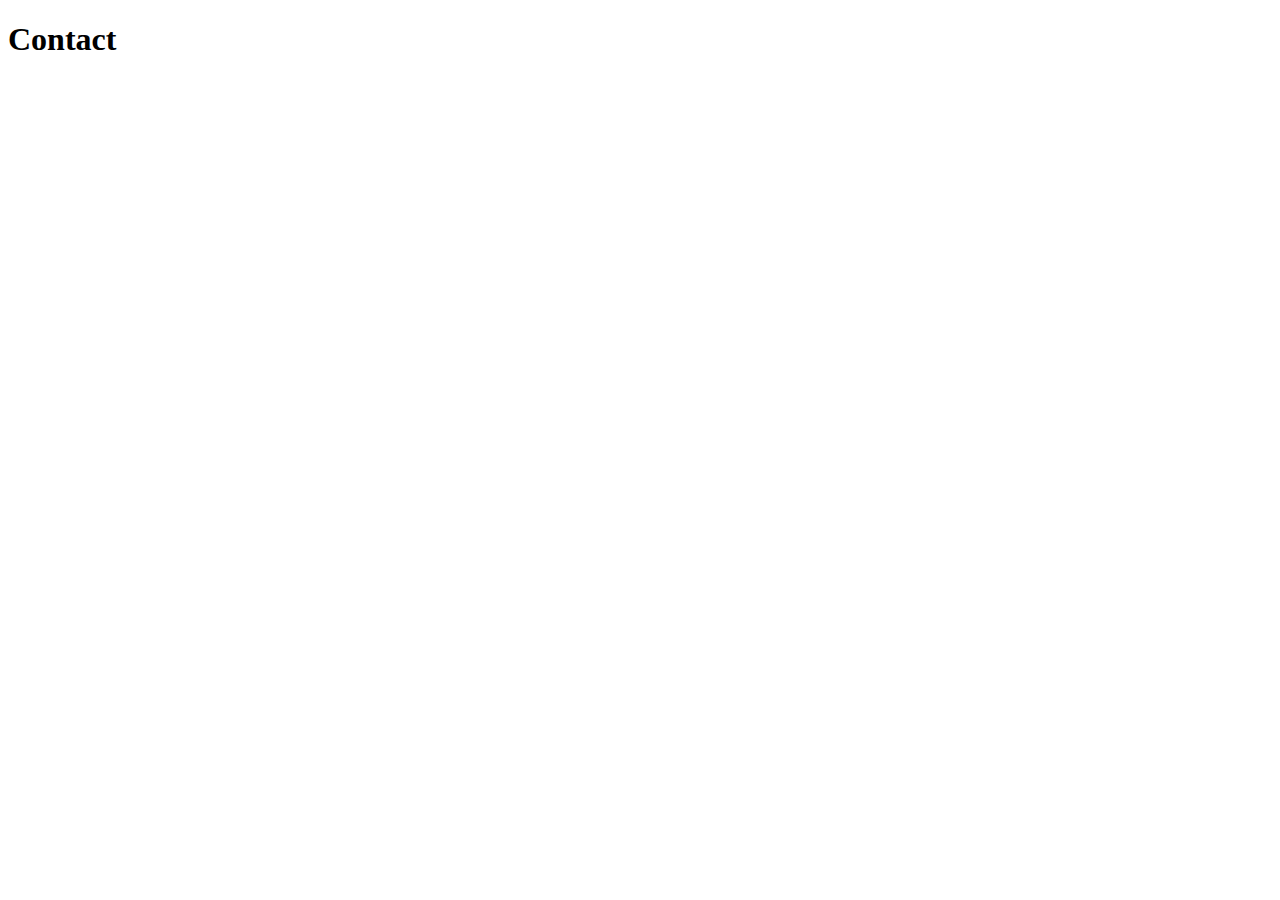
==== contact.html @ fd7846ee "Copied files to start project" ====
<!DOCTYPE html>
<html lang="en">
<head>
	<meta charset="utf-8">
	<title>Contact Us</title>
	<link href="https://fonts.googleapis.com/css?family=Roboto:400,700" rel="stylesheet">
	<link rel="stylesheet" href="css/index.css">
	<!--[if IE]>
		<script src="http://html5shiv.googlecode.com/svn/trunk/html5.js"></script>
	<![endif]-->
</head>

<body>

	<h1>Contact</h1>

<!-- Contactd Us Content 
  Contact Us
  
Get In Touch

Email Address
Enter Email
We'll never share your email with anyone else.

How many buildings do you need planned?
1-5

Provide a brief overview of your project needs:

I am a small business
I am a residential owner
I am a corporation

Submit

Where We Work

New York
123 Lane
Suite 100
Albany, NY 12345
202 555 0144

Florida
Ocean Drive
Suite 201
Orlando, FL 22345
502 555 0144

California
Mountain Street
Suite 105
San Diego, CA 22345
702 555 0144

-->

	<script src="js/index.js"></script>
</body>
</html>
---- css/index.css ----
/* Should be empty until you compile your LESS */
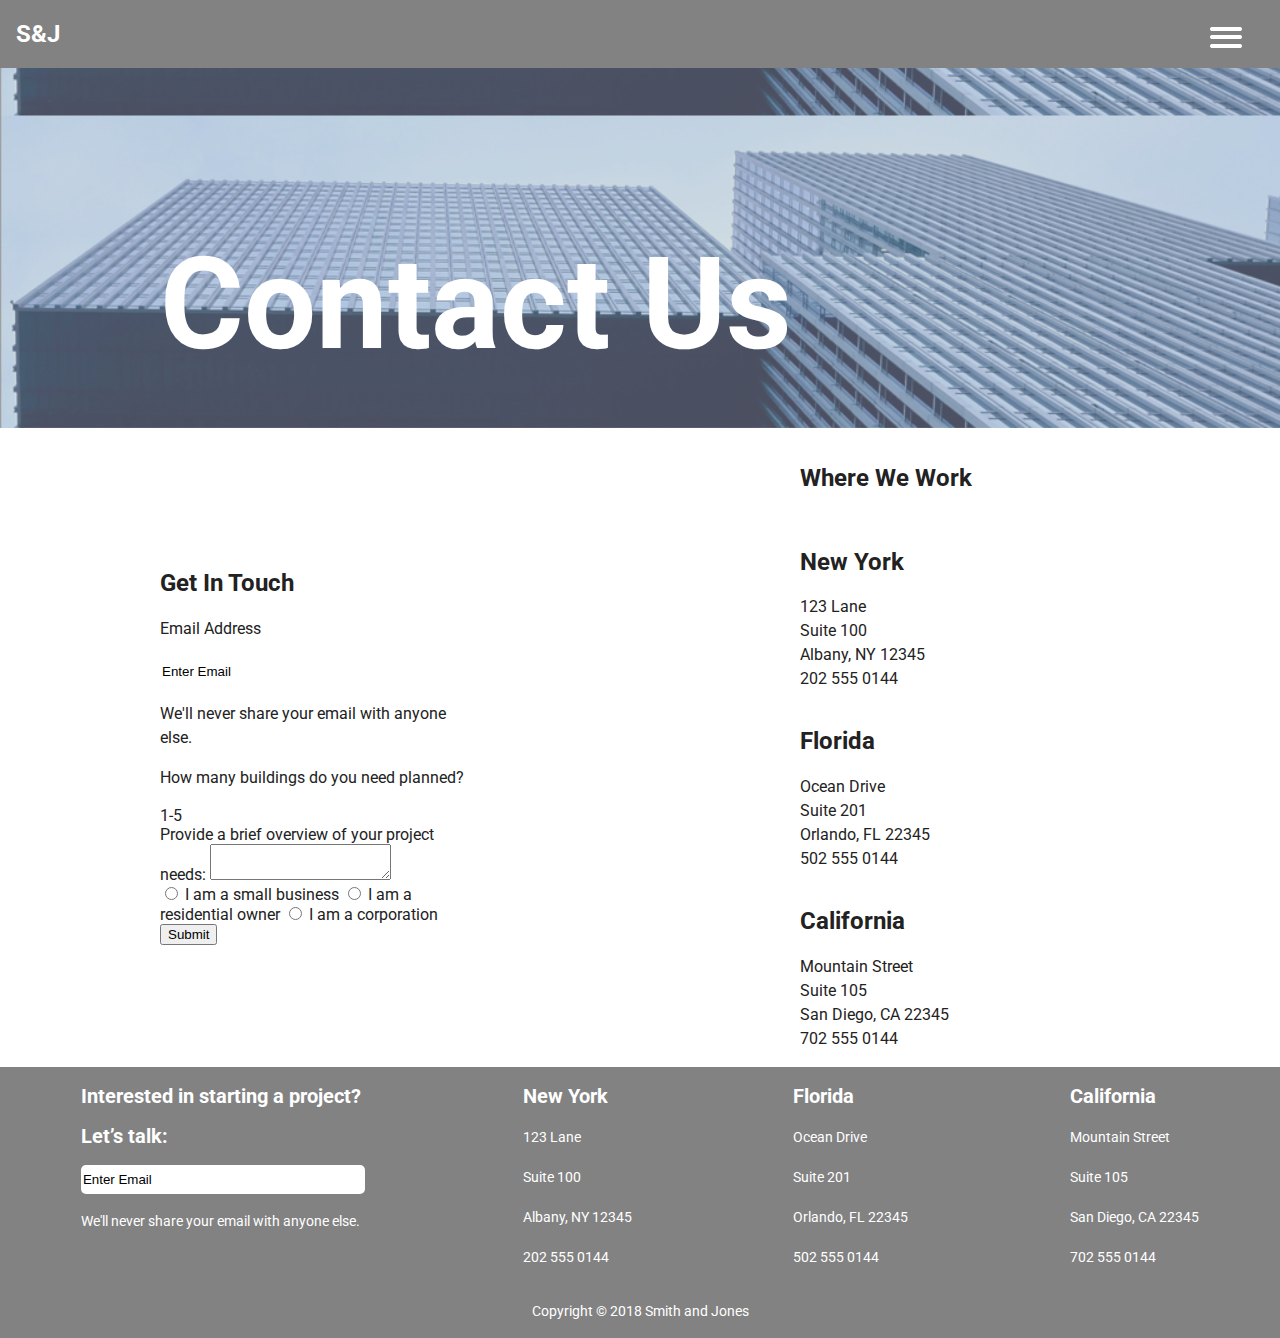
==== commit 74dd9b46: "Home page complete, contact almost done, now need to work on hamburger menu+ responsivenes" ====
--- a/contact.html
+++ b/contact.html
@@ -1,61 +1,128 @@
 <!DOCTYPE html>
 <html lang="en">
+
 <head>
 	<meta charset="utf-8">
 	<title>Contact Us</title>
 	<link href="https://fonts.googleapis.com/css?family=Roboto:400,700" rel="stylesheet">
 	<link rel="stylesheet" href="css/index.css">
+	<link rel="stylesheet"  href="css/contact.css">
 	<!--[if IE]>
 		<script src="http://html5shiv.googlecode.com/svn/trunk/html5.js"></script>
 	<![endif]-->
 </head>
 
 <body>
+	<!--Navbar -->
+	<div class="container">
+		<nav class="navbar">
+			<h2>S&J</h2>
+			<div class="hamburger">
+				<img id="lines" src="img/nav-hamburger.png">
+			</div>
+			<ul class="navlist">
+				<li class="navitem">
+					<a class="navlink" href="index.html">Home</a>
+				</li>
+				<li class="navitem">
+					<a href="services.html">Services</a>
+				</li>
+				<li class="navitem">
+					<a href="contact.html">Contact</a>
+				</li>
+			</ul>
+		</nav>
+	</div>
+	<!--Header Image-->
+	<div class="header">
+	<h1>Contact Us</h1>
+	</div>
+	<!--Contact forms-->
+	<section class="contactform">
+	<div class="form">
+	<h2>Get In Touch</h2>
 
-	<h1>Contact</h1>
+	<p class="contactformtext">Email Address</p>
+	<input type="text" class="email" id="contactemail" value="Enter Email" />
+	<p id="disclosure">We'll never share your email with anyone else.</p>
 
-<!-- Contactd Us Content 
-  Contact Us
-  
-Get In Touch
+	<p class="contactformtext">How many buildings do you need planned?</p>
+	1-5
+	<div class="overview">
+		<label for="overview" class="overviewlabel">Provide a brief overview of your project needs:</label>
+		<textarea id="overviewtext"></textarea>
+	</div>
+	<input id="smallbusiness" name="how" type="radio">
+	<label for="needs" class="radiobutton">I am a small business</label>
+	<input id="residential" name="how" type="radio">
+	<label for="needs" class="radiobutton">I am a residential owner</label>
+	<input id="corporation" name="how" type="radio">
+	<label for="needs" class="radiobutton">I am a corporation</label>
+	
+	
 
-Email Address
-Enter Email
-We'll never share your email with anyone else.
-
-How many buildings do you need planned?
-1-5
-
-Provide a brief overview of your project needs:
-
-I am a small business
-I am a residential owner
-I am a corporation
-
-Submit
-
-Where We Work
-
-New York
-123 Lane
-Suite 100
-Albany, NY 12345
-202 555 0144
-
-Florida
-Ocean Drive
-Suite 201
-Orlando, FL 22345
-502 555 0144
-
-California
-Mountain Street
-Suite 105
-San Diego, CA 22345
-702 555 0144
-
--->
+	<button class="submit">Submit</button>
+</div>
+<div class="workloc">
+	<h2>Where We Work</h2>
+	<div class="work">
+		<h2>New York</h2>
+		<p>123 Lane</p>
+		<p>Suite 100</p>
+		<p>Albany, NY 12345</p>
+		<p>202 555 0144</p>
+	</div>
+	<div class="work">
+		<h2>Florida</h2>
+		<p>Ocean Drive</p>
+		<p>Suite 201</p>
+		<p>Orlando, FL 22345</p>
+		<p>502 555 0144</p>
+	</div>
+	<div class="work">
+		<h2>California</h2>
+		<p>Mountain Street</p>
+		<p>Suite 105</p>
+		<p>San Diego, CA 22345</p>
+		<p>702 555 0144</p>
+	</div>
+</div>
+</section>
+	<!--Footer -->
+	<footer>
+		<div class="locations">
+			<div class="footer">
+				<h2>Interested in starting a project?</h2>
+				<h2>Let’s talk:</h2>
+				<input type="text"class="email" value="Enter Email" />
+				<p>We'll never share your email with anyone else.</p>
+			</div>
+			<div class="footer">
+				<h2>New York</h2>
+				<p>123 Lane</p>
+				<p>Suite 100</p>
+				<p>Albany, NY 12345</p>
+				<p>202 555 0144</p>
+			</div>
+			<div class="footer">
+				<h2>Florida</h2>
+				<p>Ocean Drive</p>
+				<p>Suite 201</p>
+				<p>Orlando, FL 22345</p>
+				<p>502 555 0144</p>
+			</div>
+			<div class="footer">
+				<h2>California</h2>
+				<p>Mountain Street</p>
+				<p>Suite 105</p>
+				<p>San Diego, CA 22345</p>
+				<p>702 555 0144</p>
+			</div>
+		</div>
+		<p class="copyright">Copyright © 2018 Smith and Jones</p>
+	</footer>
 
 	<script src="js/index.js"></script>
 </body>
+
 </html>--- a/css/index.css
+++ b/css/index.css
@@ -1 +1,178 @@
-/* Should be empty until you compile your LESS */+/* Should be empty until you compile your LESS */
+
+body{
+    Background: #FFFFFF;
+    Color: #222222;
+    Font-Family: Roboto, Arial, sans-serif;
+    width:100%;
+    margin: auto;
+    display: flex;
+    justify-content: center;
+    flex-direction: column;
+}
+.container{
+    width: 100%;
+    background-color: #828282;
+}
+.hamburger{
+    position: absolute;
+   top:3%;
+   right:3%;
+   display: block;
+   cursor: pointer;
+    }
+.navlist{
+    margin:0;
+    padding:0;
+    position: fixed;
+    justify-content: center;
+    align-content: center;
+    flex-direction: column;
+    display: none;   
+}
+.navbar{
+    display:flex;
+    padding: 0 0 0 1rem;
+    color:#FFFFFF;
+}
+body p{
+    Font-Weight: Regular;
+    Font-Size: 16px;
+    Line-Height: 24px;
+}
+.home img{
+    width:100%;
+    height:100vh;
+    z-index: -5;
+
+}
+.home{
+    position:relative;
+    display: flex;
+    flex-direction: column;
+    justify-content: flex-end;
+    height:25% ;
+}
+.hometext {
+    position: absolute;
+    Font-Weight: Bold;
+    Font-Size: 64px;
+    Line-Height: 75px;
+    Color: #FFFFFF;
+    padding:2rem;
+}
+.slogan{
+    margin:auto;
+    padding:1rem;
+}
+.about{
+    align-items: center;
+    display:flex;
+    flex-direction: column;
+    justify-content:space-between;
+}
+.aboutbox{
+    position: relative;
+    align-content: center;
+    display: flex;
+    flex-direction: row;
+    justify-content: center;
+    align-items: center;
+    padding: 3rem;
+    width: 40%;
+}
+.toptext{
+    display: flex;
+    flex-direction: column;
+    justify-content: space-around;
+    padding: 0 3rem 0 3rem;
+}
+.button{
+    border: 2px solid #222222;
+    padding:1rem;
+    width:40%
+}
+#smith{
+    flex-flow: row-reverse;
+    flex-wrap: nowrap;
+}
+.recentprojects{
+    align-items: flex-start;
+    display:flex;
+    flex-direction: column;
+    justify-content:space-around;
+    text-align: center;
+    width: 100%;
+}
+.projecttext{
+    display: flex;
+    flex-direction: column;
+    justify-content: space-around;
+    padding:2rem;
+    width: 25%;
+}
+.projects{
+    position:relative;
+    align-items: center;
+    display:flex;
+    flex-direction: column;
+    
+}
+.projectimg{
+    position: relative;
+    width:50%;
+    display: flex;
+    flex-direction: row;
+    justify-content: flex-end;
+    align-items: flex-end;
+}
+.splashtext{
+    width:40%;
+    position: absolute;
+    background-color: #D8D8D8;
+    text-align: center;
+    top: 85%;
+    letter-spacing: 1rem;
+}
+
+.about .recentprojects h2{
+    Font-Weight: Bold;
+    Font-Size: 28px;
+    Color: #222222;
+}
+.recentprojects h2{
+  width: 68%;
+}
+
+footer h2{
+    Font-Weight: Regular;
+    Font-Size: 20px;
+    Line-Height: 24px;
+    Color: #FFFFFF;
+}
+footer p{
+    Font-Weight: Regular;
+    Font-Size: 14px;
+    Line-Height: 26px;
+    Color: #FFFFFF;
+}
+footer{
+    background-color: #828282;
+}
+.locations{
+    display:flex;
+    flex-direction: row;
+    justify-content: space-around;
+}
+.email{
+    background-color: white;
+    color:black;
+    text-align: left;
+    border-radius: 5px;
+    width: 100%;
+    height: 3vh; 
+    border:0;
+}
+.copyright{
+    text-align: center;
+}--- a/css/contact.css
+++ b/css/contact.css
@@ -0,0 +1,36 @@
+.header{
+    background-image: url(../img/contact/contact-jumbotron.png);
+    background-size: 100%;
+    height: 40vh;
+    display: flex;
+    flex-direction: row;
+    align-items: flex-end;
+    padding: 0 0 0 10rem;
+    color:#FFFF;
+    Font-Weight: Bold;
+    Font-Size: 64px;
+    Line-Height: 75px;
+    background-position: top 40vh center;
+}
+.contactform{
+    display: flex;
+    flex-direction: row;
+    justify-content: space-around;
+}
+.form{
+    width: 25%;
+    align-content: space-around;
+    padding:1rem;
+}
+.workloc{
+    width: 25%;
+    align-content: space-around;
+    padding:1rem;
+}
+.work{
+    padding: 1rem 0 0 0;
+}
+.work p{
+    padding:0;
+    margin:0;
+}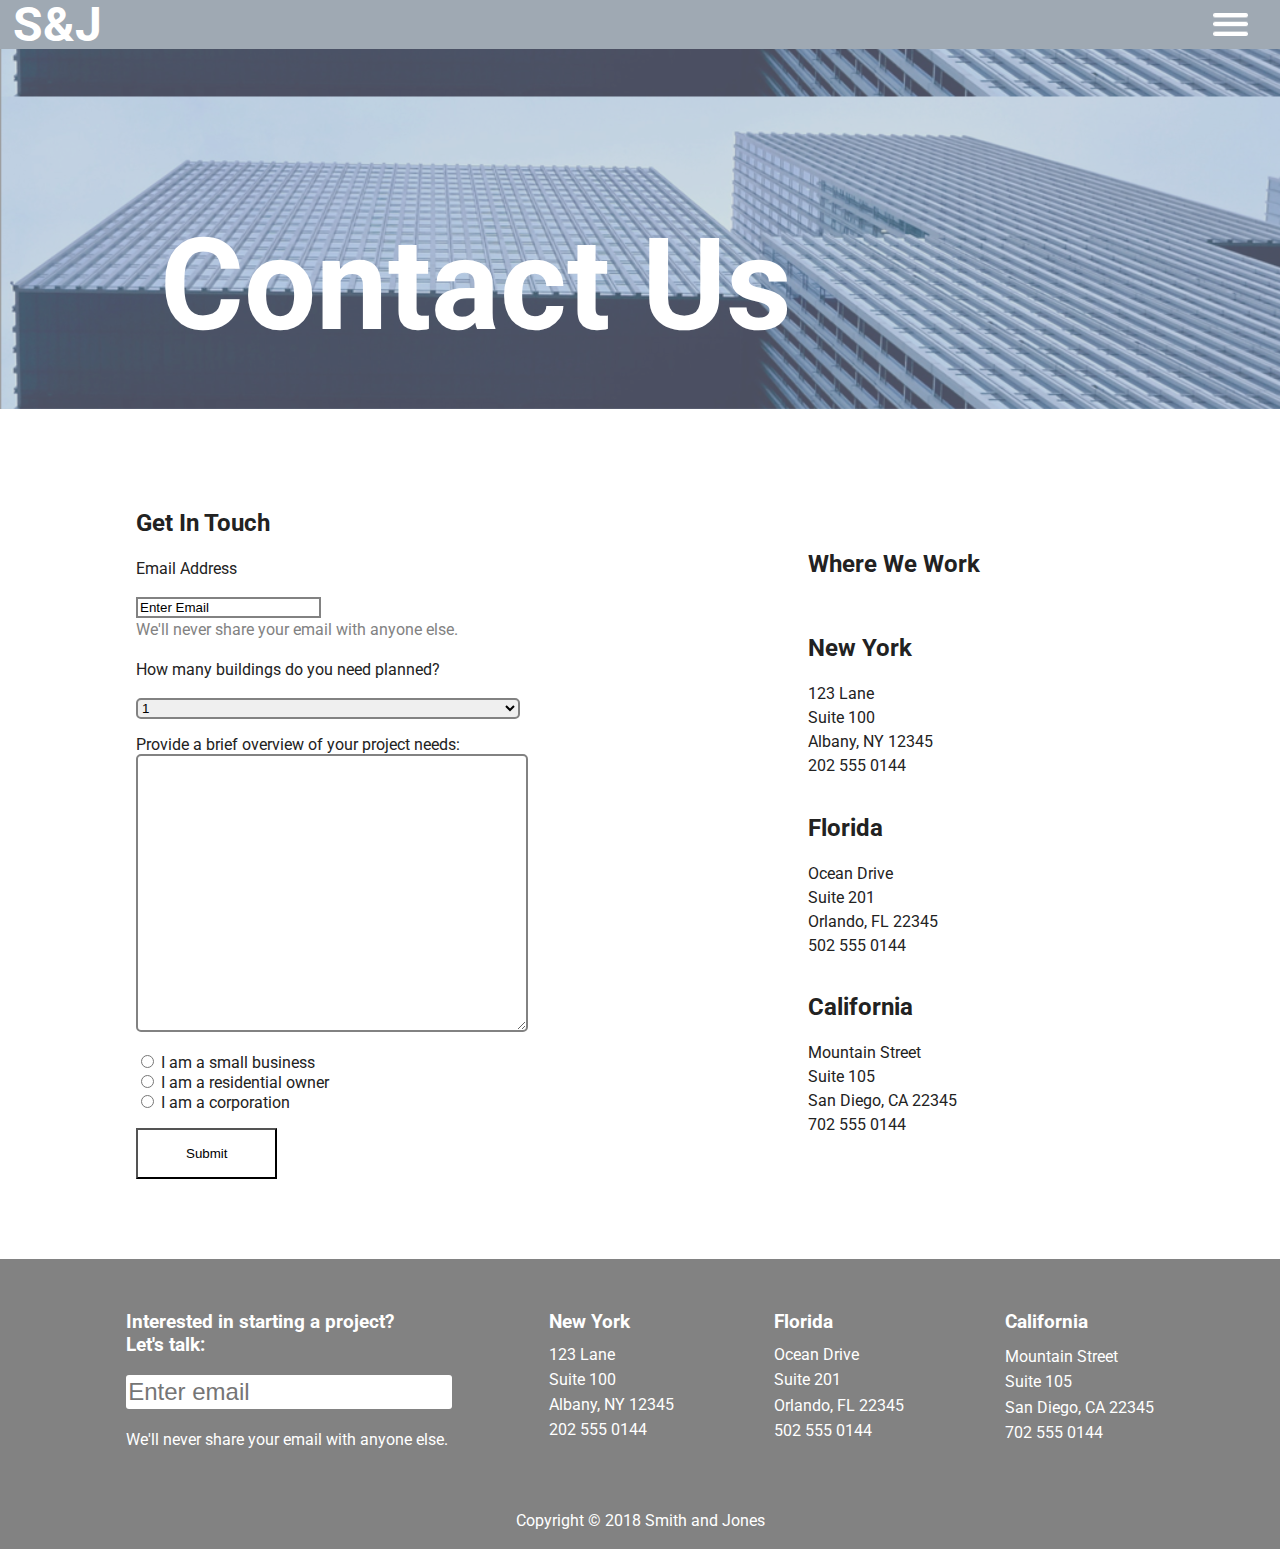
==== commit a77140e1: "Both pages complete and responsiveness done" ====
--- a/contact.html
+++ b/contact.html
@@ -6,7 +6,8 @@
 	<title>Contact Us</title>
 	<link href="https://fonts.googleapis.com/css?family=Roboto:400,700" rel="stylesheet">
 	<link rel="stylesheet" href="css/index.css">
-	<link rel="stylesheet"  href="css/contact.css">
+	<link rel="stylesheet" href="css/contact.css">
+	<meta name="viewport" content="width=device-width, initial-scale=1.0">
 	<!--[if IE]>
 		<script src="http://html5shiv.googlecode.com/svn/trunk/html5.js"></script>
 	<![endif]-->
@@ -14,104 +15,68 @@
 
 <body>
 	<!--Navbar -->
-	<div class="container">
-		<nav class="navbar">
-			<h2>S&J</h2>
-			<div class="hamburger">
-				<img id="lines" src="img/nav-hamburger.png">
-			</div>
-			<ul class="navlist">
-				<li class="navitem">
-					<a class="navlink" href="index.html">Home</a>
-				</li>
-				<li class="navitem">
-					<a href="services.html">Services</a>
-				</li>
-				<li class="navitem">
-					<a href="contact.html">Contact</a>
-				</li>
-			</ul>
+	<header>
+		<nav>
+			<p id="header">S&J</p>
+			<img class="hamburger-menu-icon" src="img/nav-hamburger.png" alt="hamburger menu button">            
 		</nav>
-	</div>
+	</header>
 	<!--Header Image-->
 	<div class="header">
-	<h1>Contact Us</h1>
+		<h1>Contact Us</h1>
 	</div>
 	<!--Contact forms-->
 	<section class="contactform">
-	<div class="form">
-	<h2>Get In Touch</h2>
+		<div class="form">
+			<h2>Get In Touch</h2>
 
-	<p class="contactformtext">Email Address</p>
-	<input type="text" class="email" id="contactemail" value="Enter Email" />
-	<p id="disclosure">We'll never share your email with anyone else.</p>
+			<p class="contactformtext">Email Address</p>
+			<input type="text" class="email" id="contactemail" value="Enter Email" />
+			<p id="disclosure">We'll never share your email with anyone else.</p>
 
-	<p class="contactformtext">How many buildings do you need planned?</p>
-	1-5
-	<div class="overview">
-		<label for="overview" class="overviewlabel">Provide a brief overview of your project needs:</label>
-		<textarea id="overviewtext"></textarea>
-	</div>
-	<input id="smallbusiness" name="how" type="radio">
-	<label for="needs" class="radiobutton">I am a small business</label>
-	<input id="residential" name="how" type="radio">
-	<label for="needs" class="radiobutton">I am a residential owner</label>
-	<input id="corporation" name="how" type="radio">
-	<label for="needs" class="radiobutton">I am a corporation</label>
-	
-	
+			<p class="contactformtext">How many buildings do you need planned?</p>
+			<div class="options">
+			<select name="buildings" id="buildings">
+				<option value="one">1</option>
+				<option value="two">2</option>
+				<option value="three">3</option>
+				<option value="four">4</option>
+				<option value="five">5</option>
+			  </select>
+			</div>
+			<div class="overview">
+				<label for="overview" class="overviewlabel">Provide a brief overview of your project needs:</label></br>
+				<textarea id="overviewtext"></textarea>
+			</div>
+			<div class="buttons">
+			<input id="smallbusiness" name="how" type="radio">
+			<label for="needs" class="radiobutton">I am a small business</label></br>
+			<input id="residential" name="how" type="radio">
+			<label for="needs" class="radiobutton">I am a residential owner</label></br>
+			<input id="corporation" name="how" type="radio">
+			<label for="needs" class="radiobutton">I am a corporation</label></br>
+		</div>
 
-	<button class="submit">Submit</button>
-</div>
-<div class="workloc">
-	<h2>Where We Work</h2>
-	<div class="work">
-		<h2>New York</h2>
-		<p>123 Lane</p>
-		<p>Suite 100</p>
-		<p>Albany, NY 12345</p>
-		<p>202 555 0144</p>
-	</div>
-	<div class="work">
-		<h2>Florida</h2>
-		<p>Ocean Drive</p>
-		<p>Suite 201</p>
-		<p>Orlando, FL 22345</p>
-		<p>502 555 0144</p>
-	</div>
-	<div class="work">
-		<h2>California</h2>
-		<p>Mountain Street</p>
-		<p>Suite 105</p>
-		<p>San Diego, CA 22345</p>
-		<p>702 555 0144</p>
-	</div>
-</div>
-</section>
-	<!--Footer -->
-	<footer>
-		<div class="locations">
-			<div class="footer">
-				<h2>Interested in starting a project?</h2>
-				<h2>Let’s talk:</h2>
-				<input type="text"class="email" value="Enter Email" />
-				<p>We'll never share your email with anyone else.</p>
-			</div>
-			<div class="footer">
+
+			<button class="submit">Submit</button>
+		</div>
+		<div class="workloc">
+			<h2>Where We Work</h2>
+			<div class="work">
 				<h2>New York</h2>
 				<p>123 Lane</p>
 				<p>Suite 100</p>
 				<p>Albany, NY 12345</p>
 				<p>202 555 0144</p>
 			</div>
-			<div class="footer">
+			<div class="work">
 				<h2>Florida</h2>
 				<p>Ocean Drive</p>
 				<p>Suite 201</p>
 				<p>Orlando, FL 22345</p>
 				<p>502 555 0144</p>
 			</div>
-			<div class="footer">
+			<div class="work">
 				<h2>California</h2>
 				<p>Mountain Street</p>
 				<p>Suite 105</p>
@@ -119,8 +84,41 @@
 				<p>702 555 0144</p>
 			</div>
 		</div>
-		<p class="copyright">Copyright © 2018 Smith and Jones</p>
-	</footer>
+	</section>
+	<!--Footer -->
+	<footer>
+        <div class="email-form">
+            <h4>Interested in starting a project? <br> Let's talk:</h4>
+            <form>
+                <input type="text" id="email-form" name="Email" placeholder="Enter email">
+            </form>
+            <p>We'll never share your email with anyone else.</p>
+        </div>
+        <div class="address">
+            <h4>New York</h4>
+            <p>123 Lane</p>
+            <p>Suite 100</p>
+            <p>Albany, NY 12345</p>
+            <p>202 555 0144</p>
+        </div>
+        <div class="address">
+            <h4>Florida</h4>
+            <p>Ocean Drive</p>
+            <p>Suite 201</p>
+            <p>Orlando, FL 22345</p>
+            <p>502 555 0144</p>
+        </div>
+        <div class="address">
+            <h4>California</h4>
+            <p>Mountain Street</p>
+            <p>Suite 105</p>
+            <p>San Diego, CA 22345</p>
+            <p>702 555 0144</p>
+        </div>
+    </footer>
+    <div class="copyright-container">
+        <p class="copyright">Copyright © 2018 Smith and Jones</p>
+    </div>
 
 	<script src="js/index.js"></script>
 </body>
--- a/css/index.css
+++ b/css/index.css
@@ -1,4 +1,5 @@
 /* Should be empty until you compile your LESS */
+
 
 body{
     Background: #FFFFFF;
@@ -10,30 +11,26 @@
     justify-content: center;
     flex-direction: column;
 }
-.container{
-    width: 100%;
-    background-color: #828282;
-}
-.hamburger{
-    position: absolute;
-   top:3%;
-   right:3%;
-   display: block;
-   cursor: pointer;
-    }
-.navlist{
-    margin:0;
-    padding:0;
-    position: fixed;
-    justify-content: center;
-    align-content: center;
-    flex-direction: column;
-    display: none;   
-}
-.navbar{
-    display:flex;
-    padding: 0 0 0 1rem;
-    color:#FFFFFF;
+nav {
+    display: flex;
+    justify-content: space-between;
+    color: #FFFFFF;
+    background-color: #9FA9B3;
+    font-weight: Bold;
+    height: 4vh;
+    padding: .5%;
+}
+
+#header {
+    Font-Size: 3rem;
+    margin-top: .5%;
+    margin-left: .5%
+}
+
+.hamburger-menu-icon {
+    height: 65%;
+    margin-top: .5%;
+    margin-right: 2%;
 }
 body p{
     Font-Weight: Regular;
@@ -69,7 +66,7 @@
     align-items: center;
     display:flex;
     flex-direction: column;
-    justify-content:space-between;
+    justify-content:space-evenly;
 }
 .aboutbox{
     position: relative;
@@ -78,29 +75,39 @@
     flex-direction: row;
     justify-content: center;
     align-items: center;
-    padding: 3rem;
-    width: 40%;
+    padding: 3rem 0;
+    width: 50%;
 }
 .toptext{
     display: flex;
     flex-direction: column;
     justify-content: space-around;
-    padding: 0 3rem 0 3rem;
+    width:auto;
+    padding:0 1rem;
 }
 .button{
     border: 2px solid #222222;
     padding:1rem;
-    width:40%
+    width:40%;
 }
 #smith{
-    flex-flow: row-reverse;
+    flex-direction: row-reverse;
     flex-wrap: nowrap;
 }
+#outskirts{
+    flex-direction: row;
+}
+#outskirtcontainer{
+    align-items: center;
+    display:flex;
+    flex-direction: column;
+    justify-content:space-between;
+}
 .recentprojects{
-    align-items: flex-start;
+    align-items: center;
     display:flex;
     flex-direction: column;
-    justify-content:space-around;
+    justify-content:space-between;
     text-align: center;
     width: 100%;
 }
@@ -109,22 +116,25 @@
     flex-direction: column;
     justify-content: space-around;
     padding:2rem;
-    width: 25%;
+    align-items: center;
+   
 }
 .projects{
-    position:relative;
+    width:50%;
     align-items: center;
     display:flex;
     flex-direction: column;
+    justify-content:space-between;
     
 }
+.projects p{
+    width:50%;
+}
 .projectimg{
+    
     position: relative;
-    width:50%;
-    display: flex;
-    flex-direction: row;
-    justify-content: flex-end;
-    align-items: flex-end;
+    display: flex;
+    flex-direction: row-reverse;
 }
 .splashtext{
     width:40%;
@@ -140,39 +150,201 @@
     Font-Size: 28px;
     Color: #222222;
 }
-.recentprojects h2{
-  width: 68%;
-}
-
-footer h2{
-    Font-Weight: Regular;
-    Font-Size: 20px;
-    Line-Height: 24px;
-    Color: #FFFFFF;
-}
-footer p{
-    Font-Weight: Regular;
-    Font-Size: 14px;
-    Line-Height: 26px;
-    Color: #FFFFFF;
-}
-footer{
+.recenttitle{ 
+    flex-direction: row;
+    align-items: flex-start;
+    justify-content: flex-start;
+    width:100%;
+}
+.recenttitle h2{
+    text-align: start;
+}
+#disclosure{
+    color:#828282;
+    padding-top: 0;
+    margin-top: 0;
+}
+footer {
+    display: flex;
+    justify-content: space-evenly;
+    padding: 2%;
+    color: #FFF;
     background-color: #828282;
 }
-.locations{
-    display:flex;
-    flex-direction: row;
-    justify-content: space-around;
-}
-.email{
-    background-color: white;
-    color:black;
-    text-align: left;
-    border-radius: 5px;
+
+.email-form input{
+    margin-top: 1%;
+    margin-bottom: 1%;
+    border: none;
+}
+
+.email-form p {
+    font-size: 1rem;
+}
+
+footer input {
     width: 100%;
-    height: 3vh; 
-    border:0;
-}
-.copyright{
-    text-align: center;
-}+    height: 3.5vh;
+    border-radius: 3px;
+    font-size: 1.5rem;
+}
+
+footer h4 {
+    font-size: 1.2rem;
+    margin-bottom: 5%;
+}
+
+.address h4 {
+    margin-bottom: 8%;
+}
+
+.address p {
+    font-size: 1rem;
+    margin: 1% 0;
+}
+
+.copyright-container {
+    display: flex;
+    justify-content: center;
+    background-color: #828282;
+}
+
+.copyright {
+    width: 100%;
+    display: flex;
+    justify-content: center;
+    color: #FFF;
+    font-size: 1rem;
+}
+@media (max-width: 500px) {
+    header{
+        display: flex;
+        flex-direction: row;
+        width: 43rem;
+         }
+    nav #header{
+        font-size:3rem;
+        padding:2.5rem;
+        
+    }
+    nav{
+        display: flex;
+        flex-direction: row;
+        justify-content: flex-start;
+        width: 100%;
+        padding-bottom: 5rem;
+    }
+    .home {
+      
+        width:140%;
+    }
+    .home img{
+        width:43rem;
+    }
+    #header {
+        font-size: 1.5rem;
+        margin-top: 1%;
+        width: 100%;
+    }
+    
+    .hamburger-menu-icon {
+        width:7rem;
+        padding:2rem;
+        height:2.5rem;
+        
+    }
+    footer {
+        flex-direction: column;
+        justify-content: space-evenly;
+        width: 140%;
+    }
+    .copyright-container{
+        width: 140%;  
+    }
+    footer input {
+        height: 2vh;
+    }
+    #smith{
+        flex-direction: column;
+    }
+    .aboutbox img{
+        width:39rem;
+        padding-left:2%;
+       
+    }
+    .about{
+        align-content: center;
+    }
+    .aboutbox{
+        width:100%;
+        flex-direction: column;
+        align-items: normal;
+    }
+    .aboutbox .toptext p{
+        line-height: 3rem;;
+    }
+    .aboutbox .toptext h2{
+        width:40rem;
+        font-size:3.1rem; 
+        margin-left:1.0rem;
+    }
+    .button{
+        margin-left:3rem;
+        padding: 1.5rem 10rem;
+        text-align: center;
+        font-size:1.5rem;
+    }
+    body p{
+        font-size:2rem;
+        width: 30rem;
+     
+        
+    }
+    .projecttext{
+        width:70rem;
+        text-align: left;
+        margin-left:11rem;
+        padding-top:8rem;
+    }
+    .projecttext p{
+        line-height: 2.5rem;
+    }
+    #outskirts .splashtext{
+        margin-left:20rem;
+    }
+    .splashtext{
+        margin-right:9rem;
+        font-size:1.5rem;
+        padding:2rem;
+        position: absolute;
+    }
+    .address{
+        padding:1rem;
+    }
+    .address h4{
+        margin: 0 auto;
+        font-size:2rem;
+    }
+    .address p{
+        font-size:1.3rem ;
+        line-height: 2rem;
+    }
+    .email-form h4{
+        font-size:2.5rem;
+        margin-left:1rem;
+    }
+    #email-form{
+        padding:2rem 0 2rem 0;
+        width:85%;
+        margin-left:1rem;
+    }
+    .email-form p{
+    font-size:1.5rem;
+    margin-left:1rem;
+    white-space: nowrap;
+    }
+    .copyright-container p{
+        margin-right:24rem;
+        text-align:left;
+    }
+}
--- a/css/contact.css
+++ b/css/contact.css
@@ -12,15 +12,48 @@
     Line-Height: 75px;
     background-position: top 40vh center;
 }
+
+#contactemail{
+    Border: 2px solid #828282;
+}
+#overviewtext{
+    Border: 2px solid #828282;
+    border-radius: 5px;
+}
+.submit{
+    padding:1rem 3rem;
+    background-color: #FFFF;
+}
+#buildings{
+    Border: 2px solid #828282;
+    border-radius: 5px;
+    width:100%;
+    
+}
+.options{
+    padding-bottom: 1rem; 
+}
 .contactform{
     display: flex;
     flex-direction: row;
     justify-content: space-around;
+    padding:5rem 0 5rem 0;
 }
 .form{
-    width: 25%;
-    align-content: space-around;
-    padding:1rem;
+    width:30%;
+    flex-direction: column;
+   justify-content: space-between;
+    
+}
+.buttons{
+    padding:1rem 0;
+}
+.overviewlabel{
+    padding: 1rem 0 0 0;
+}
+#overviewtext{
+    width:100%;
+    height:30vh;
 }
 .workloc{
     width: 25%;
@@ -29,8 +62,107 @@
 }
 .work{
     padding: 1rem 0 0 0;
+    
 }
 .work p{
     padding:0;
     margin:0;
-}+}
+@media (max-width: 500px) {
+  header{
+     width:100%
+  }
+    
+    .hamburger-menu-icon {
+        
+        left:10rem;
+        width: auto;
+        margin-top: 2%;
+    }
+
+    .jumbotron {
+        height: 20vh;
+    }
+
+    .header{
+        background-image: url(../img/contact/contact-mobile-jumbotron.png);
+        background-size: 100%;
+        height: 30vh;
+        padding: 0 0 0 0;
+        color:#FFFF;
+        Font-Weight: Bold;
+        Font-Size: 32px;
+        Line-Height: 75px;
+        background-position: top 35vh center;
+    }
+    .header h1{
+        margin-right:10rem;
+        white-space: nowrap;
+    }
+    .contactform{
+        flex-direction: column;
+        align-content: center;
+        padding:0;
+    }
+    .form h2{
+        font-size:2.5rem;
+        white-space: nowrap;
+        margin:1rem 0 1rem 1rem;
+    }
+    .contactform{
+        margin-left:1rem;
+    }
+    .contactformtext{
+        margin:0 auto;
+        font-size:1rem;
+    }
+    #contactemail{
+        width:28rem;
+    }
+    #disclosure{
+        font-size:.75rem;
+    }
+    #buildings{
+        width:28rem;
+    }
+    .overviewlabel, #overviewtext{
+        width:28rem;
+        white-space: nowrap;
+    }
+    .submit{
+        width:28rem;
+    }
+    .buttons{
+        white-space: nowrap;
+    }
+    .radiobutton{
+        white-space: nowrap;
+    }
+    .workloc h2{
+        white-space: nowrap;
+        font-size:2.5rem;
+        margin-bottom:0;
+    }
+    .work h2{
+        font-size:2rem;
+        margin-bottom:0;
+    }
+    .work p{
+        line-height: 2.5rem;
+    }
+    .email-form h4 {
+        width:28rem;
+        font-size:2rem;
+        white-space: nowrap;
+        margin-bottom:1rem;
+    }
+    #email-form{
+        width:28rem;
+    }
+    .email-form p{
+        width:28rem;
+        font-size:1rem;
+        white-space: nowrap;
+        margin-bottom:1rem;
+    }
+}
